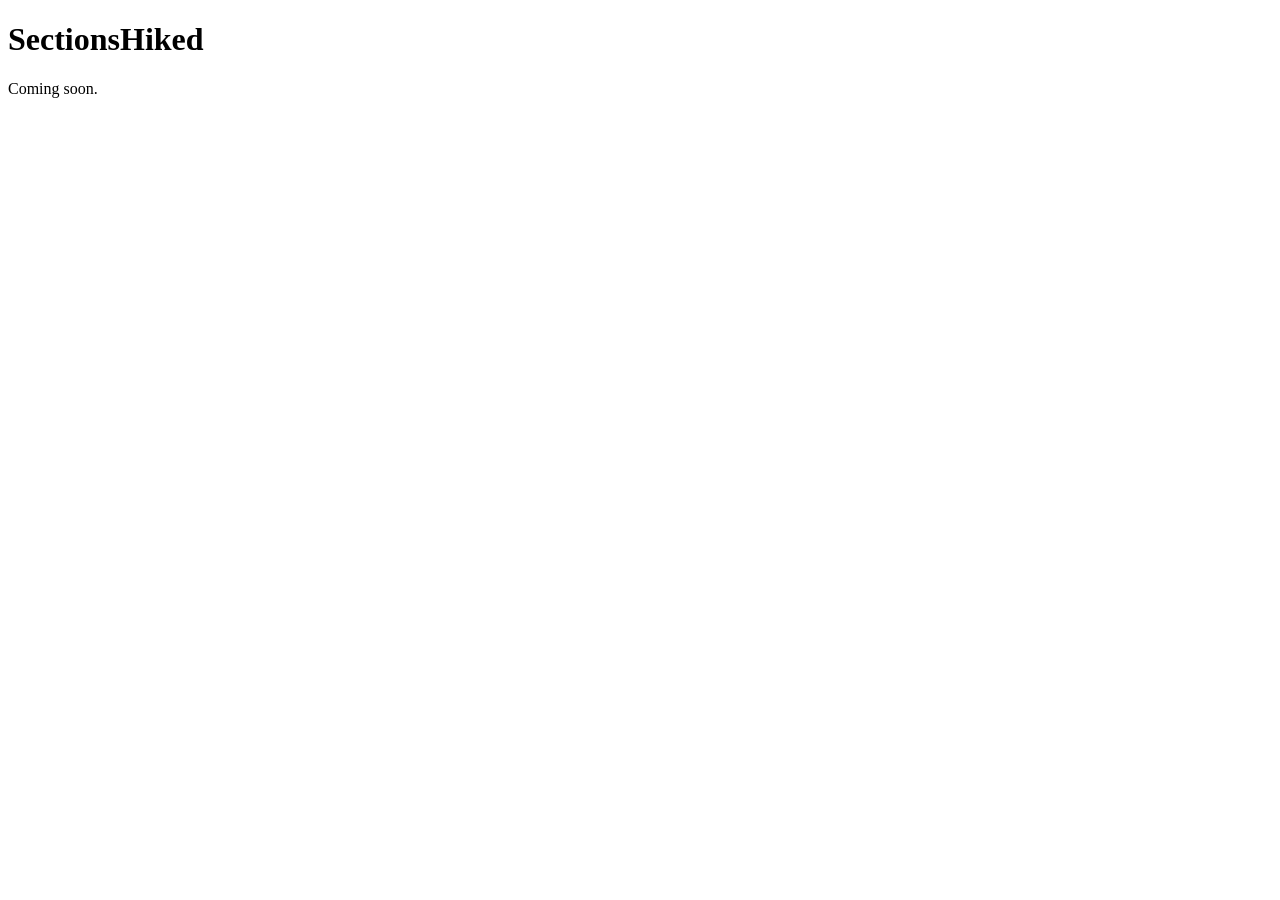
==== public/index.html @ 9c7e773a "Move web files to public/, add .gitignore, fix asset directory Only public/ is served by Cloudflare;" ====
<!DOCTYPE html>
<html lang="en">
<head>
  <meta charset="UTF-8">
  <meta name="viewport" content="width=device-width, initial-scale=1.0">
  <title>SectionsHiked — Coming Soon</title>
</head>
<body>
  <h1>SectionsHiked</h1>
  <p>Coming soon.</p>
</body>
</html>
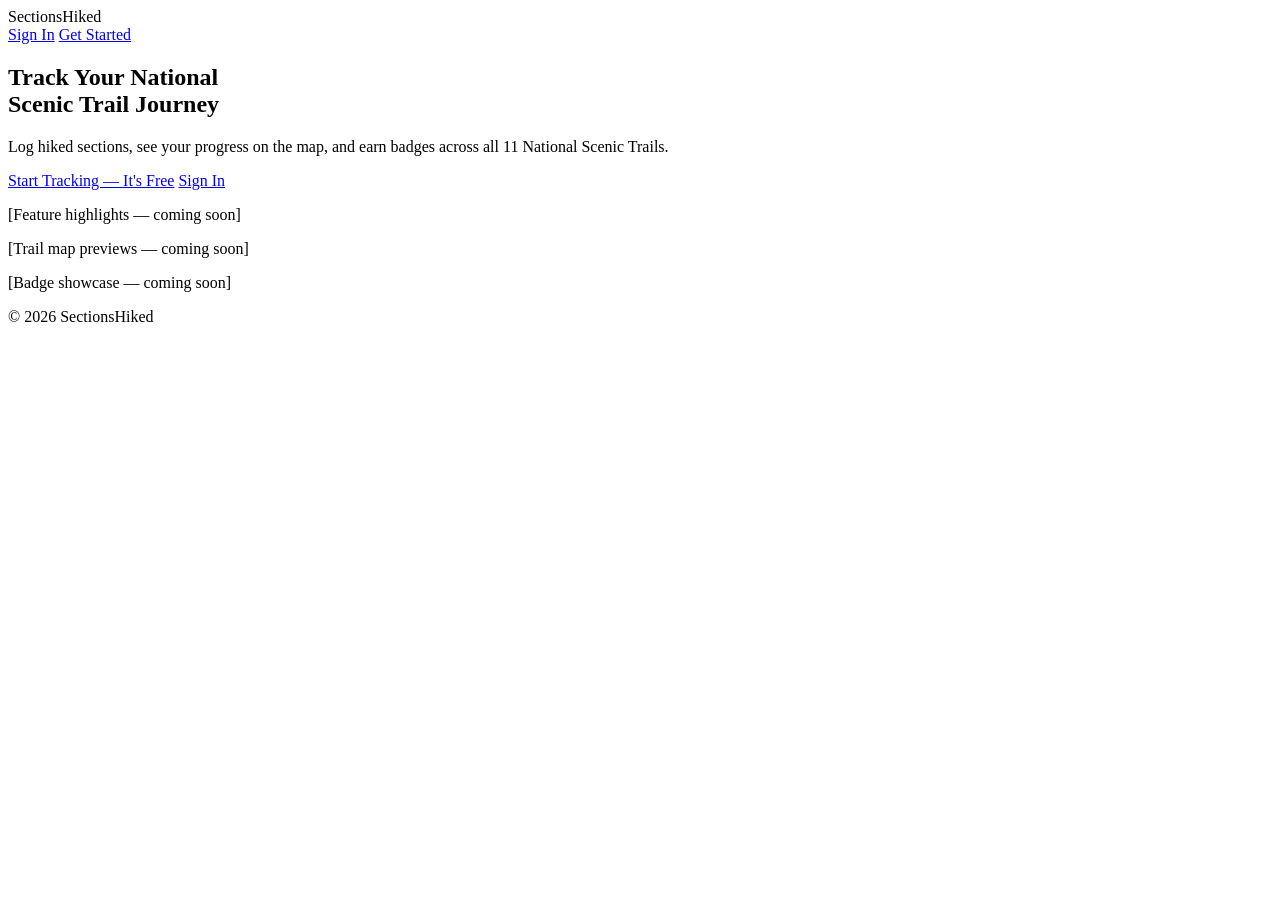
==== commit bea697ff: "Created Authentication Flow" ====
--- a/public/index.html
+++ b/public/index.html
@@ -3,10 +3,55 @@
 <head>
   <meta charset="UTF-8">
   <meta name="viewport" content="width=device-width, initial-scale=1.0">
-  <title>SectionsHiked — Coming Soon</title>
+  <title>SectionsHiked — Track Your National Scenic Trail Journey</title>
+  <meta name="description" content="Log and track your hiking progress across all 11 National Scenic Trails. See your miles on the map, earn badges, and celebrate every section hiked.">
+  <link rel="stylesheet" href="/css/styles.css">
 </head>
-<body>
-  <h1>SectionsHiked</h1>
-  <p>Coming soon.</p>
+<body class="landing-page">
+
+  <header class="landing-header">
+    <div class="container">
+      <div class="logo">SectionsHiked</div>
+      <nav class="landing-nav">
+        <a href="/auth.html" class="btn btn-outline">Sign In</a>
+        <a href="/auth.html?mode=signup" class="btn btn-primary">Get Started</a>
+      </nav>
+    </div>
+  </header>
+
+  <main>
+    <section class="hero">
+      <div class="container">
+        <h1>Track Your National<br>Scenic Trail Journey</h1>
+        <p class="hero-subtitle">
+          Log hiked sections, see your progress on the map, and earn badges
+          across all 11 National Scenic Trails.
+        </p>
+        <div class="hero-actions">
+          <a href="/auth.html?mode=signup" class="btn btn-primary btn-lg">Start Tracking — It's Free</a>
+          <a href="/auth.html" class="btn btn-outline btn-lg">Sign In</a>
+        </div>
+      </div>
+    </section>
+
+    <div class="container">
+      <div class="placeholder-section">
+        <p class="placeholder-text">[Feature highlights — coming soon]</p>
+      </div>
+      <div class="placeholder-section">
+        <p class="placeholder-text">[Trail map previews — coming soon]</p>
+      </div>
+      <div class="placeholder-section">
+        <p class="placeholder-text">[Badge showcase — coming soon]</p>
+      </div>
+    </div>
+  </main>
+
+  <footer class="landing-footer">
+    <div class="container">
+      <p>&copy; 2026 SectionsHiked</p>
+    </div>
+  </footer>
+
 </body>
 </html>
